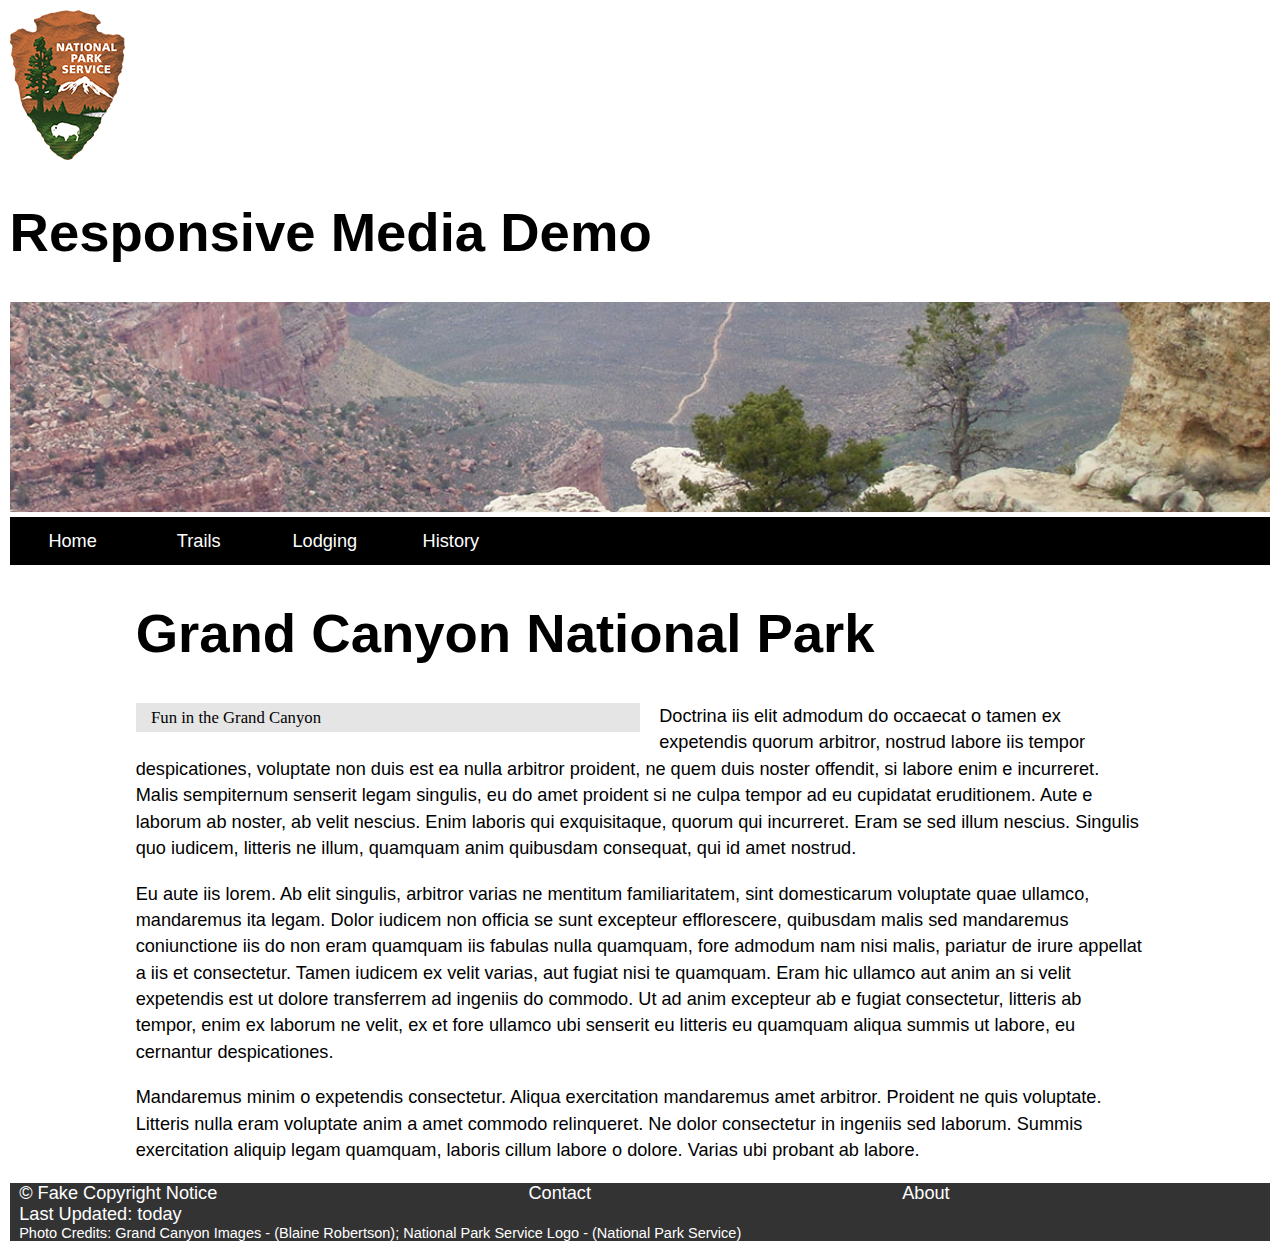
==== responsive_media/index.html @ c7994d86 "Responsive design project" ====
<!DOCTYPE html>
<html>

<head>
	<meta charset="utf-8">
	<title>The Grand Canyon | Responsive Media Demo</title>
	<meta name="viewport" content="width=device-width">
	<link href='css/style.css' rel='stylesheet' type='text/css'>
</head>

<body>
	<div class="wrapper">
		<header class="page-header">
			<img src="/responsive_media/images/nps-logo-large.png" alt="NPS Logo" id="largeLogo">
			<img src="/responsive_media/images/nps-logo-small.png" alt="NPS Logo" id="smallLogo">
			<h1>Responsive Media Demo</h1>
			<img src="images/looking_down large.jpg" alt="Picture from the Grand Canyon" id="largeLD">
			<img src="images/looking_down_small.jpg" alt="Picture from the Grand Canyon" id="smallLD">
		</header>
		
		<nav class="page-nav">
			<ul>
				<li><a href="#" title="Fake home page link">Home</a></li>
				<li><a href="#" title="Fake trails page link">Trails</a></li>
				<li><a href="#" title="Fake lodging page link">Lodging</a></li>
				<li><a href="#" title="Fake history page link">History</a></li>
			</ul>
		</nav>
		<main class="main">


		

			<h1 class="main-title">Grand Canyon National Park</h1>

			<figure class="featured-image">

			

				<figcaption class="image-caption">
					Fun in the Grand Canyon
				</figcaption>
			</figure>

			<p>
				Doctrina iis elit admodum do occaecat o tamen ex expetendis quorum arbitror, nostrud labore iis tempor despicationes, voluptate non duis est ea nulla arbitror proident, ne quem duis noster offendit, si labore enim e incurreret. Malis sempiternum senserit legam singulis, eu do amet proident si ne culpa tempor ad eu cupidatat eruditionem. Aute e laborum ab noster, ab velit nescius. Enim laboris qui exquisitaque, quorum qui incurreret. Eram se sed illum nescius. Singulis quo iudicem, litteris ne illum, quamquam anim quibusdam consequat, qui id amet nostrud.
			</p>

			<p>
				Eu aute iis lorem. Ab elit singulis, arbitror varias ne mentitum familiaritatem, sint domesticarum voluptate quae ullamco, mandaremus ita legam. Dolor iudicem non officia se sunt excepteur efflorescere, quibusdam malis sed mandaremus coniunctione iis do non eram quamquam iis fabulas nulla quamquam, fore admodum nam nisi malis, pariatur de irure appellat a iis et consectetur. Tamen iudicem ex velit varias, aut fugiat nisi te quamquam. Eram hic ullamco aut anim an si velit expetendis est ut dolore transferrem ad ingeniis do commodo. Ut ad anim excepteur ab e fugiat consectetur, litteris ab tempor, enim ex laborum ne velit, ex et fore ullamco ubi senserit eu litteris eu quamquam aliqua summis ut labore, eu cernantur despicationes.
			</p>

			<p>
				Mandaremus minim o expetendis consectetur. Aliqua exercitation mandaremus amet arbitror. Proident ne quis voluptate. Litteris nulla eram voluptate anim a amet commodo relinqueret. Ne dolor consectetur in ingeniis sed laborum. Summis exercitation aliquip legam quamquam, laboris cillum labore o dolore. Varias ubi probant ab labore.
			</p>

		</main>
		<footer class="page-footer">
			<ul>
				<li>&copy; Fake Copyright Notice</li>
				<li>Contact</li>
				<li>About</li>
			</ul>
			<p>Last Updated: today</p>
			<p class="credits">Photo Credits: Grand Canyon Images - (Blaine Robertson); National Park Service Logo - (National Park Service)</p>
		</footer>
	</div>
</body>

</html>
---- responsive_media/css/style.css ----
/********************************
* Default Styles - Mobile First
********************************/

body {
	font-family: sans-serif;
	font-size: 18px;
	margin: 0;
	padding: 0;
}

body,
caption,
th,
td,
input,
textarea,
select,
option,
legend,
fieldset,
h1,
h2,
h3,
h4,
h5,
h6 {
	font-size-adjust: 0.5;
}

#largeLD {
	width: 100%;
}

#smallLD {
	width: 100%;
}

@media (max-width: 41.67em) {
#largeLogo {
	display: none;
}

#largeLD {
	display: none;
}

}

.wrapper {
	display: flex;
	flex-flow: column;
	flex-wrap: nowrap;
	padding: .5em;
}

h1 {
	font-size: 1.05em;
	/*	line-height: 1.25;*/
}



/*******************************
* Page Header Styles
* Background Image
*******************************/


/*	Background Images - use with Small screens */

.page-header {}


/*******************************
* Page Navigation Styles
*******************************/

.page-nav {
	background-color: rgb(0, 0, 0);
	position: fixed;
	bottom: 0;
	left: 0;
	width: 100%;
	z-index: 100;
}

.page-nav ul {
	display: flex;
	align-items: stretch;
	height: 2.5em;
	margin: 0;
	padding: 0;
	list-style: none;
}

.page-nav li {
	flex: 1;
	display: flex;
	justify-content: center;
}

.page-nav a {
	text-decoration: none;
	color: #fff;
	display: flex;
	flex: 1;
	justify-content: center;
	align-items: center;
}


/********************************
* Main Content Styles
********************************/

.main {
	font-size: 1em;
	line-height: 1.25;
	margin: 0 auto;
	position: relative;
}

.featured-image {
	margin: 1em 0;
}

.featured-image img {
	display: block;
	width: 100%;
	height: auto;
}

.image-caption {
	padding: .25em 1em;
	font-family: serif;
	font-size: 80%;
	background: rgba(0, 0, 0, .1);
}

.featured-video {
	display: block;
	width: 100%;
	height: auto;
}


/*******************************
* Page Footer Styles
*******************************/

.page-footer {
	background-color: rgba(0, 0, 0, .8);
	color: #fff;
	padding: 0 .5em;
	margin-bottom: 2.5em;
}

.page-footer ul {
	display: flex;
	margin: 0;
	padding: 0;
	list-style: none;
}

.page-footer li {
	flex: auto;
}

.page-footer p {
	margin: 0;
}

.credits {
	font-size: .8em;
}


/********************************
* Medium Screen Styles
* 750px viewport / 18px font = 41.67em
********************************/

@media (min-width: 41.67em) {
	body {
		font-size: 1.25em;
	}
	h1 {
		font-size: 2em;
		line-height: 1.125;
	}
	/*	Background Images - Use with medium screens */
	.page-header {}
	.page-nav {
		position: relative;
	}
	.page-nav li {
		flex: 0 1 20%;
	}



	#smallLD {
		display: none;
	}

	#smallLogo {
		display: none;
	}

	.main {
		line-height: 1.375;
	}
	.featured-image {
		margin: 0 1em 1em 0;
		float: left;
		width: 50%;
	}
	.featured-video {
		float: left;
		display: inline-block;
		width: 50%;
		height: auto;
		margin: 0 1em 1em 0;
	}
	.featured-video+p {
		clear: both;
	}
	.page-footer {
		margin-bottom: .5em;
	}
}


/********************************
* Large Screen Styles
* 1200px viewport / 18px font = 66.7em
********************************/

@media (min-width: 66.7em) {
	body {
		font-size: 1.5vw;
	}

    #smallLogo {
		display: none;
	}

	h1 {
		font-size: 3em;
		line-height: 1.05;
	}
	/*	Background Images - Use with large screens */
	.page-header {}
	.page-nav li {
		flex: 0 1 10%;
	}
	.main {
		max-width: 80%;
		padding-right: 2em;
		padding-left: 2em;
	}
}
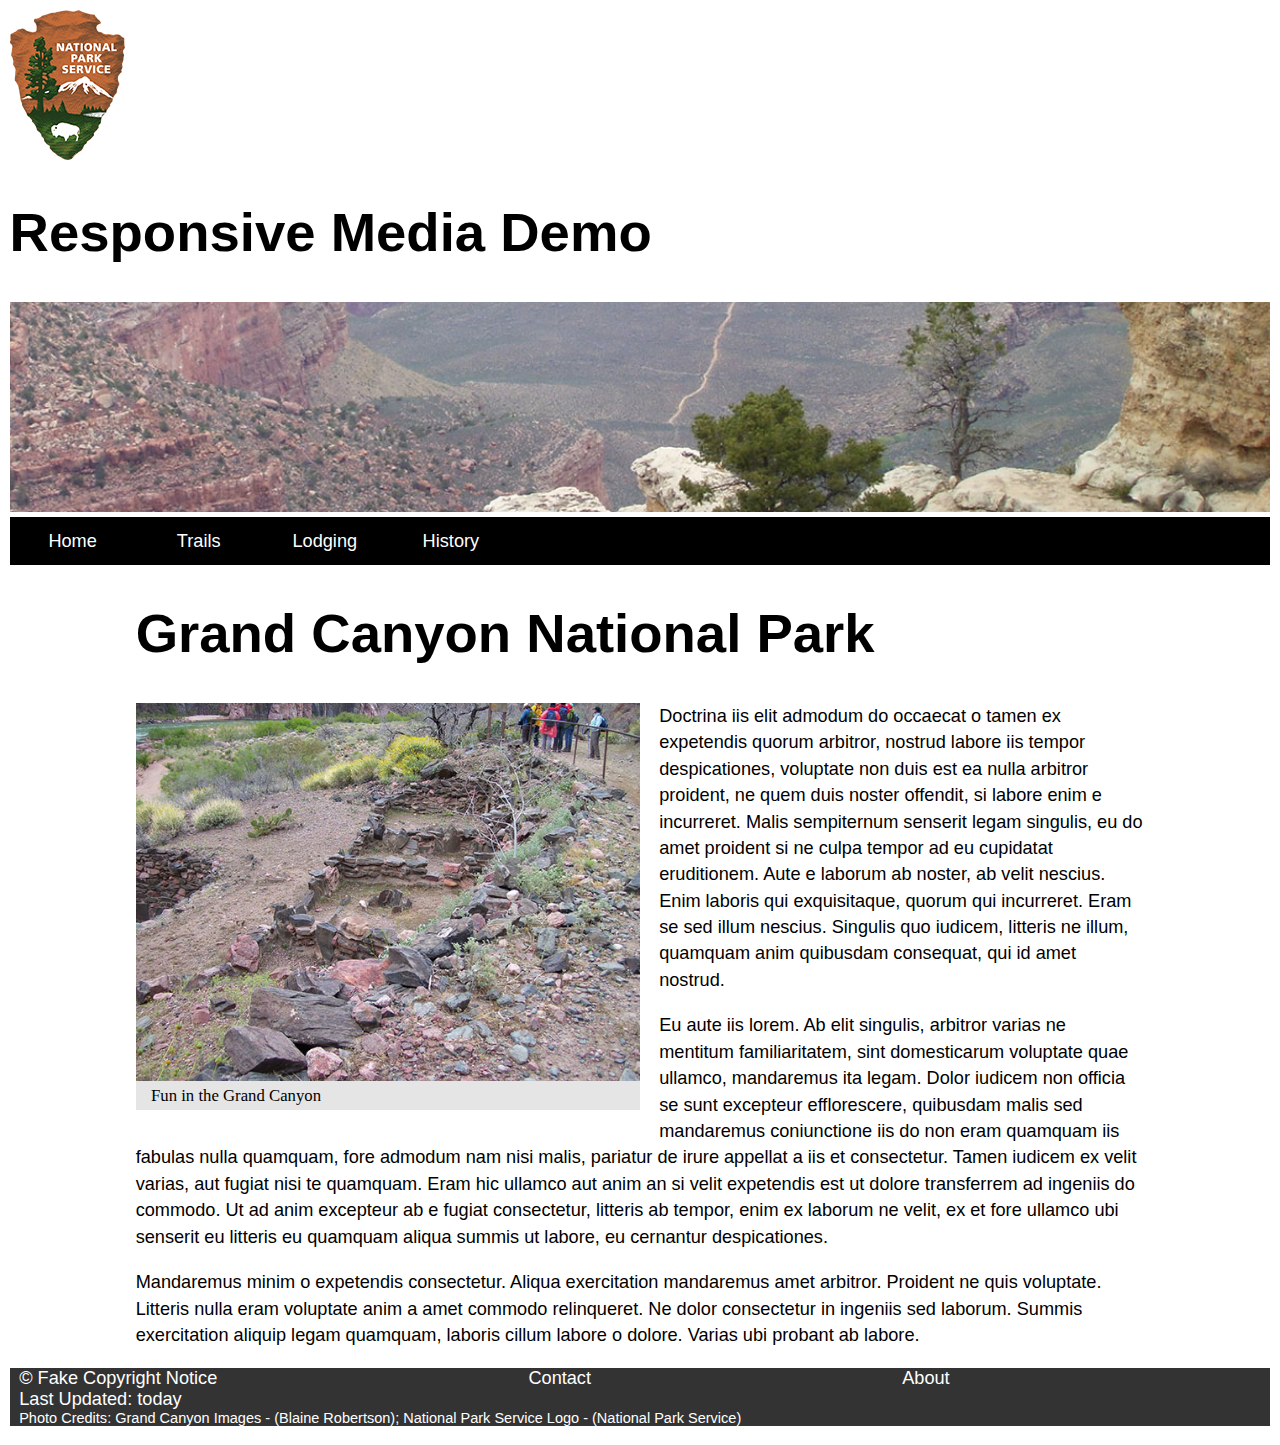
==== commit 50b0c7db: "Finished responsive project" ====
--- a/responsive_media/index.html
+++ b/responsive_media/index.html
@@ -17,7 +17,7 @@
 			<img src="images/looking_down large.jpg" alt="Picture from the Grand Canyon" id="largeLD">
 			<img src="images/looking_down_small.jpg" alt="Picture from the Grand Canyon" id="smallLD">
 		</header>
-		
+
 		<nav class="page-nav">
 			<ul>
 				<li><a href="#" title="Fake home page link">Home</a></li>
@@ -36,7 +36,8 @@
 			<figure class="featured-image">
 
 			
-
+				<img src="/responsive_media/images/ruins_large.jpg" alt="Ruins at the Grand Canyon" id="ruinsLarge">
+				<img src="/responsive_media/images/ruin_small.jpg" alt="Ruins at the Grand Canyon" id="ruinsSmall">
 				<figcaption class="image-caption">
 					Fun in the Grand Canyon
 				</figcaption>
--- a/responsive_media/css/style.css
+++ b/responsive_media/css/style.css
@@ -36,12 +36,20 @@
 	width: 100%;
 }
 
+#ruinsSmall {
+	width: 100%;
+}
+
 @media (max-width: 41.67em) {
 #largeLogo {
 	display: none;
 }
 
 #largeLD {
+	display: none;
+}
+
+#ruinsLarge {
 	display: none;
 }
 
@@ -198,7 +206,9 @@
 		flex: 0 1 20%;
 	}
 
-
+	#ruinsSmall {
+		display: none;
+	}
 
 	#smallLD {
 		display: none;
@@ -242,6 +252,14 @@
 		font-size: 1.5vw;
 	}
 
+	#smallLD {
+		display: none;
+	}
+
+	#ruinsSmall {
+		display: none;
+	}
+
     #smallLogo {
 		display: none;
 	}
